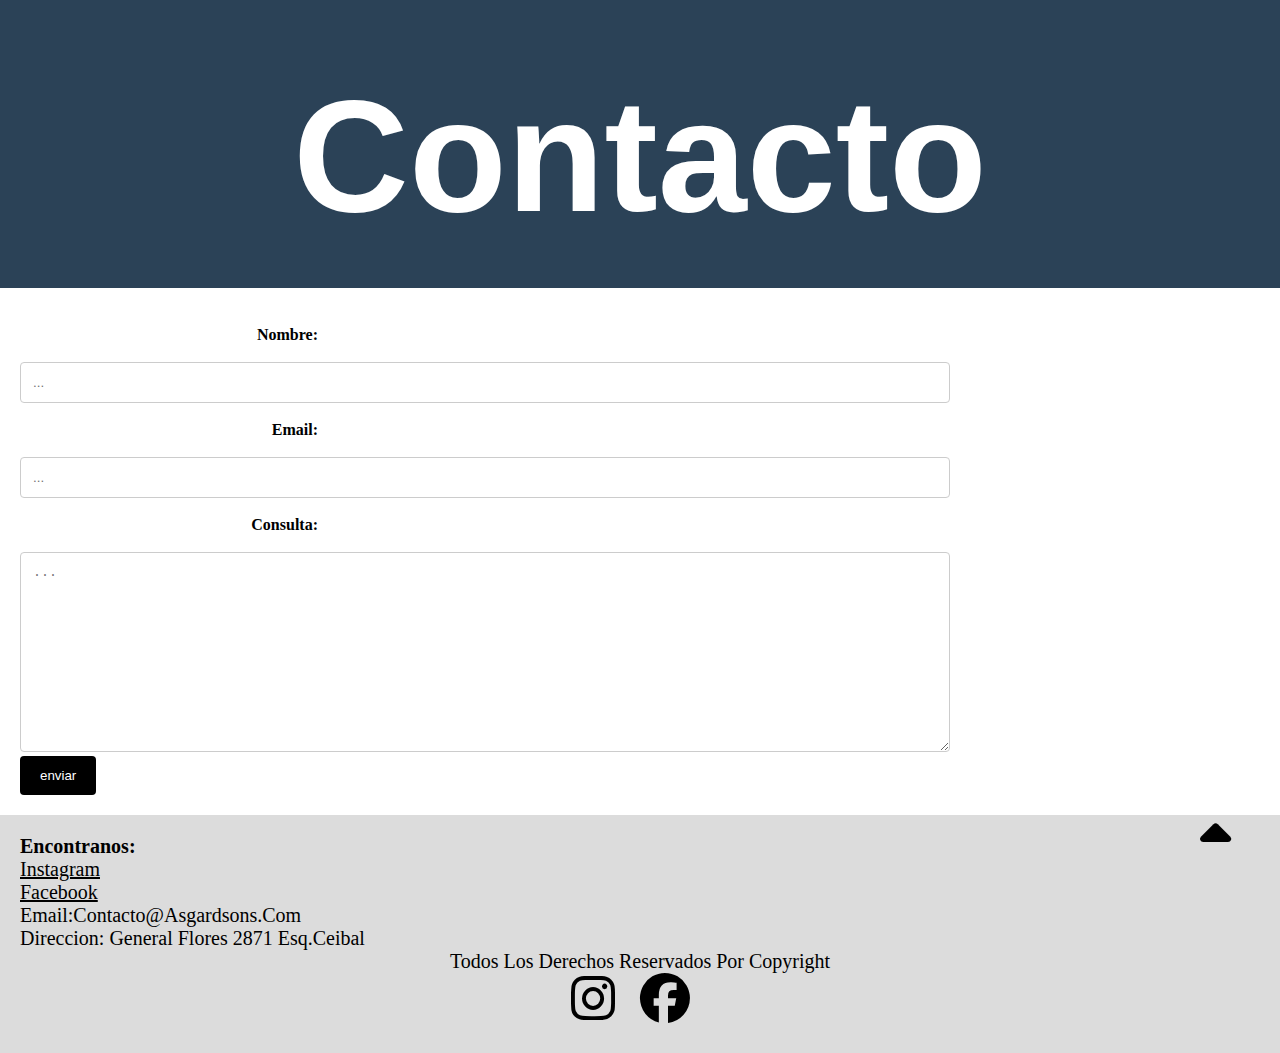
==== pages/contacto.html @ 72cfc048 "sin sass" ====
<!DOCTYPE html>
<html lang="en">
<head>
    <meta charset="UTF-8">
    <meta http-equiv="X-UA-Compatible" content="IE=edge">
    <meta name="viewport" content="width=device-width, initial-scale=1.0">
    <link rel="shortcut icon" href="/img/Diseño sin título.png" type="image/x-icon">
    <link rel="stylesheet" href="https://cdn.jsdelivr.net/npm/bootstrap@4.6.2/dist/css/bootstrap.min.css" 
    integrity="sha384-xOolHFLEh07PJGoPkLv1IbcEPTNtaed2xpHsD9ESMhqIYd0nLMwNLD69Npy4HI+N" crossorigin="anonymous">
    <link rel="stylesheet" href="https://cdnjs.cloudflare.com/ajax/libs/font-awesome/6.2.1/css/all.min.css">
    <link rel="stylesheet" href="/estilos.css">
    <title>Contacto</title>
</head>
<body>
<header>
    <div>
        <h1>Contacto</h1>
    </div>
</header>
<div class="container">
    <form action="enviar php" method="post" enctype="text/plain">
    <div class="row">
    <div class="col-25">
        <strong><label for="nombre">Nombre:</label></strong>
    </div>
    <div class="col-75">
        <input type="text" id="nombre" name="nombre" placeholder="..."required>
    </div>
    </div>
    <div class="row">
    <div class="col-25">
        <strong><label for="email">Email:</label></strong>
    </div>
    <div class="col-75">
        <input type="email" id="email" name="email" placeholder="..."required>
    </div>
    </div>
    <div class="row">
    <div class="col-25">
        <strong><label for="consulta">Consulta:</label></strong>
    </div>
    <div class="col-75">
        <textarea id="consulta" name="consulta" placeholder="..." style="height:200px" required></textarea>
    </div>
    </div>
    <div class="row boton">
    <input  type="submit" value="enviar">
    </div>
    </form>
    </div>

<footer>
    <div class="caja1">
    <strong><h4>Encontranos:</strong></h4>
    <ul>
            <li><a class="redes " href="https://www.instagram.com/asgardsons/">instagram</a></li>  
            <li><a class="redes " href="https://es-la.facebook.com/asgardsons/">facebook</a></li>                        
            <li>email:contacto@asgardsons.com</li>  
            <li>direccion: general flores 2871 esq.ceibal</li>  
    </ul>                         
<div class="redesi">
        <p>Todos los derechos reservados por copyright</p> 
        <div>
                <a href="https://www.instagram.com/asgardsons/"><i class="redes fa-brands fa-instagram"></i></a>
            <a href="https://es-la.facebook.com/asgardsons/"><i class="redes fa-brands fa-facebook"></i></a> 
            </div> 
            </div>
    </div>
    <a href="#" class="subir"> 
    <i class="fa-solid fa-sort-up"></i>
    </a>
</footer> 


<script src="https://cdn.jsdelivr.net/npm/jquery@3.5.1/dist/jquery.slim.min.js" integrity="sha384-DfXdz2htPH0lsSSs5nCTpuj/zy4C+OGpamoFVy38MVBnE+IbbVYUew+OrCXaRkfj" crossorigin="anonymous"></script>
<script src="https://cdn.jsdelivr.net/npm/popper.js@1.16.1/dist/umd/popper.min.js" integrity="sha384-9/reFTGAW83EW2RDu2S0VKaIzap3H66lZH81PoYlFhbGU+6BZp6G7niu735Sk7lN" crossorigin="anonymous"></script>
<script src="https://cdn.jsdelivr.net/npm/bootstrap@4.6.2/dist/js/bootstrap.min.js" integrity="sha384-+sLIOodYLS7CIrQpBjl+C7nPvqq+FbNUBDunl/OZv93DB7Ln/533i8e/mZXLi/P+" crossorigin="anonymous"></script>  
</body>
</html>
---- estilos.css ----
@import url("https://fonts.cdnfonts.com/css/comic-runes");
* {
  margin: 0;
  padding: 0;
  box-sizing: border-box;
}

html {
  scroll-behavior: smooth;
}
h1 {
  font-family: "Comic Runes", sans-serif;
  font: weight 700;
  font-size: 700%;
  text-align: center;
  padding-top: 5%;
  color: white;
  padding-bottom: 40px;
  margin-bottom: 0px;
}
h2{
  text-align: center;
  padding-top: 50px;
}
header{
  background-color: #2b4257
}
.inicio{
  background-image: url(img/fondo.jpg);
}
.navbar {
  align-items: flex-end;
  margin-top: 40px;
}
.nav-item {
  font-size: larger;
}
.nav-item a:hover {
  background-color: rgba(255, 255, 255, 0.406);
}
.entrenamiento {
  height: auto;
  text-align: center;
  margin-bottom: 20px;
width: auto;
padding-top: 20px;
}
.centrenamiento{
  margin: 0;
}
.tarjetitas {
  padding: 20px;
  align-items: center;
  padding-top: 40px;
  list-style: none;
  text-align: center;
}
.tarjetitas img{
  height: 200px;
  width: 300px;
}
.tarjetitas:hover {
  scale: 1.05;
  box-shadow: rgba(0, 0, 0, 0.17) 0px -23px 25px 0px inset,
    rgba(0, 0, 0, 0.15) 0px -36px 30px 0px inset,
    rgba(0, 0, 0, 0.1) 0px -79px 40px 0px inset, rgba(0, 0, 0, 0.06) 0px 2px 1px,
    rgba(0, 0, 0, 0.09) 0px 4px 2px, rgba(0, 0, 0, 0.09) 0px 8px 4px,
    rgba(0, 0, 0, 0.09) 0px 16px 8px, rgba(0, 0, 0, 0.09) 0px 32px 16px;
}
.cvideos {
  height: auto;
  background: rgb(255, 255, 255);
  background: linear-gradient(
    180deg,
    rgba(255, 255, 255, 1) 0%,
    rgba(211, 215, 218, 1) 5%,
    rgba(43, 67, 87, 1) 53%
  );
  width: auto;
}
.tubox {
  text-align: center;
  color: black;
}
.cajav{
  padding-inline: 20px;
}
.videos {
  margin-bottom: 40px;
}
.videos:hover {
  scale: 1.005;
  box-shadow: rgba(0, 0, 0, 0.3) 0px 19px 38px,
    rgba(0, 0, 0, 0.22) 0px 15px 12px;
}

footer {
  background-color: gainsboro;
  color: black;
  font-size: 20px;
  text-transform: capitalize;
  padding: 20px;
  width: 100%;
}
footer li{
  list-style: none;
}
footer a {
  color: black;
}
footer i {
  font-size: 50px;
  letter-spacing: 20px;
}
.redes:hover {
  color: #2b42576d;
}
.redesi {
  text-align: center;
  margin-bottom: 10px;
}
.subir {
  height: 40px;
  width: 40px;
  position: fixed;
  bottom: 40px;
  right: 40px;
  text-align: center;
  line-height: 40px;
  color: black;
  font-size: xx-large;
}
.subir i:hover {
  color: gray;
}
.carousel {
  background: rgb(43, 67, 87);
  background: linear-gradient(
    180deg,
    rgba(43, 67, 87, 1) 0%,
    rgba(255, 255, 255, 1) 100%,
    rgba(246, 246, 246, 1) 100%
  );
  display: flex;
  flex-direction: column;
}
.carousel-inner {
  width: auto;
  padding: 20px;
  align-content: center;
  max-width: 100%;
  height: 100%;
}
.nosotros{
  height: auto;
  background-color: gainsboro;
  padding-inline: 20px;
  padding-top: 100px;
  padding-bottom: 100px;


}
.rutinas{
  padding-top: 20px;
  padding-bottom: 200px;
  margin-inline: 40px;
}
.rutinas-items{
  text-align: center;
  background-color: #2b4257c2;
  border-radius: 10px;
  border-style:double ;
  color: white;
}
h5{
  font-family: 'Times New Roman', Times, serif;
  font-size: x-large;
}
.rutinas-items h5::first-letter{
  color:rgb(0, 0, 0);
  font-size: xx-large;
}
.rutinas-items p{
padding-inline: 10px;
padding-top: 50px;
}
.pyh{
  padding-inline: 10px;
  background: rgb(255,255,255);
  background: linear-gradient(180deg, rgba(255,255,255,1) 0%, rgba(211,215,218,1) 12%, rgba(43,67,87,1) 75%);  ;
}
.pyh div{
  text-align: center;
  padding-top: 10px;
}
.pyh a{
  color: white;
  font-size: larger;
}
input[type=text], textarea {
  width: 100%;
  padding: 12px;
  border: 1px solid #ccc;
  border-radius: 4px;
  resize: vertical;
}
input[type=email]{
  width: 100%;
  padding: 12px;
  border: 1px solid #ccc;
  border-radius: 4px;
  resize: vertical;
}

label {
  padding: 12px 12px 12px 0;
  display: inline-block;
}

input[type=submit] {
  background-color: black;
  color: white;
  padding: 12px 20px;
  border: none;
  border-radius: 4px;
  cursor: pointer;
}

input[type=submit]:hover {
  background-color: #2b4257;
}

.container {
  border-radius: 5px;
  background-color: transparent;
  padding: 20px;
}

.col-25 {
  width: 25%;
  margin-top: 6px;
  text-align: right;
}

.col-75 {
  width: 75%;
  margin-top: 6px;
}
.boton{
  flex-direction: row-reverse;
}

.row:after {
  display: table;
  clear: both;
}


.slide-in-bck-center {
  -webkit-animation: slide-in-bck-center 5s cubic-bezier(0.25, 0.46, 0.45, 0.94)
    both;
  animation: slide-in-bck-center 5s cubic-bezier(0.25, 0.46, 0.45, 0.94) both;
}

@-webkit-keyframes slide-in-bck-center {
  0% {
    -webkit-transform: translateZ(600px);
    transform: translateZ(600px);
    opacity: 0;
  }
  100% {
    -webkit-transform: translateZ(0);
    transform: translateZ(0);
    opacity: 1;
  }
}
@keyframes slide-in-bck-center {
  0% {
    -webkit-transform: translateZ(600px);
    transform: translateZ(600px);
    opacity: 0;
  }
  100% {
    -webkit-transform: translateZ(0);
    transform: translateZ(0);
    opacity: 1;
  }
}
  
  @media screen and (min-width: 1200px) {
    .carousel-inner {
      padding: 100px;
      height: 100vh ;
    }
    .rutinas-items{ 
height: 400px;
    }  
  }  
@media screen and (min-width: 992px) {
  h1 {
    font-size: 1000%;
  }
}
@media screen and (max-width:992px){
  h1{
    font-size: 600%;
  }
}
@media screen and (max-width:778px){
  h1{
    font-size: 500%;
  }
}
@media screen and (max-width:576px){
  h1{
    font-size: 400%;
  }
}
@media screen and (max-width:468px) {
  h1{
    font-size: 300%;
  } 
}
@media screen and (max-width:320px) {
  h1{
    font-size: 200%;
  } 
}
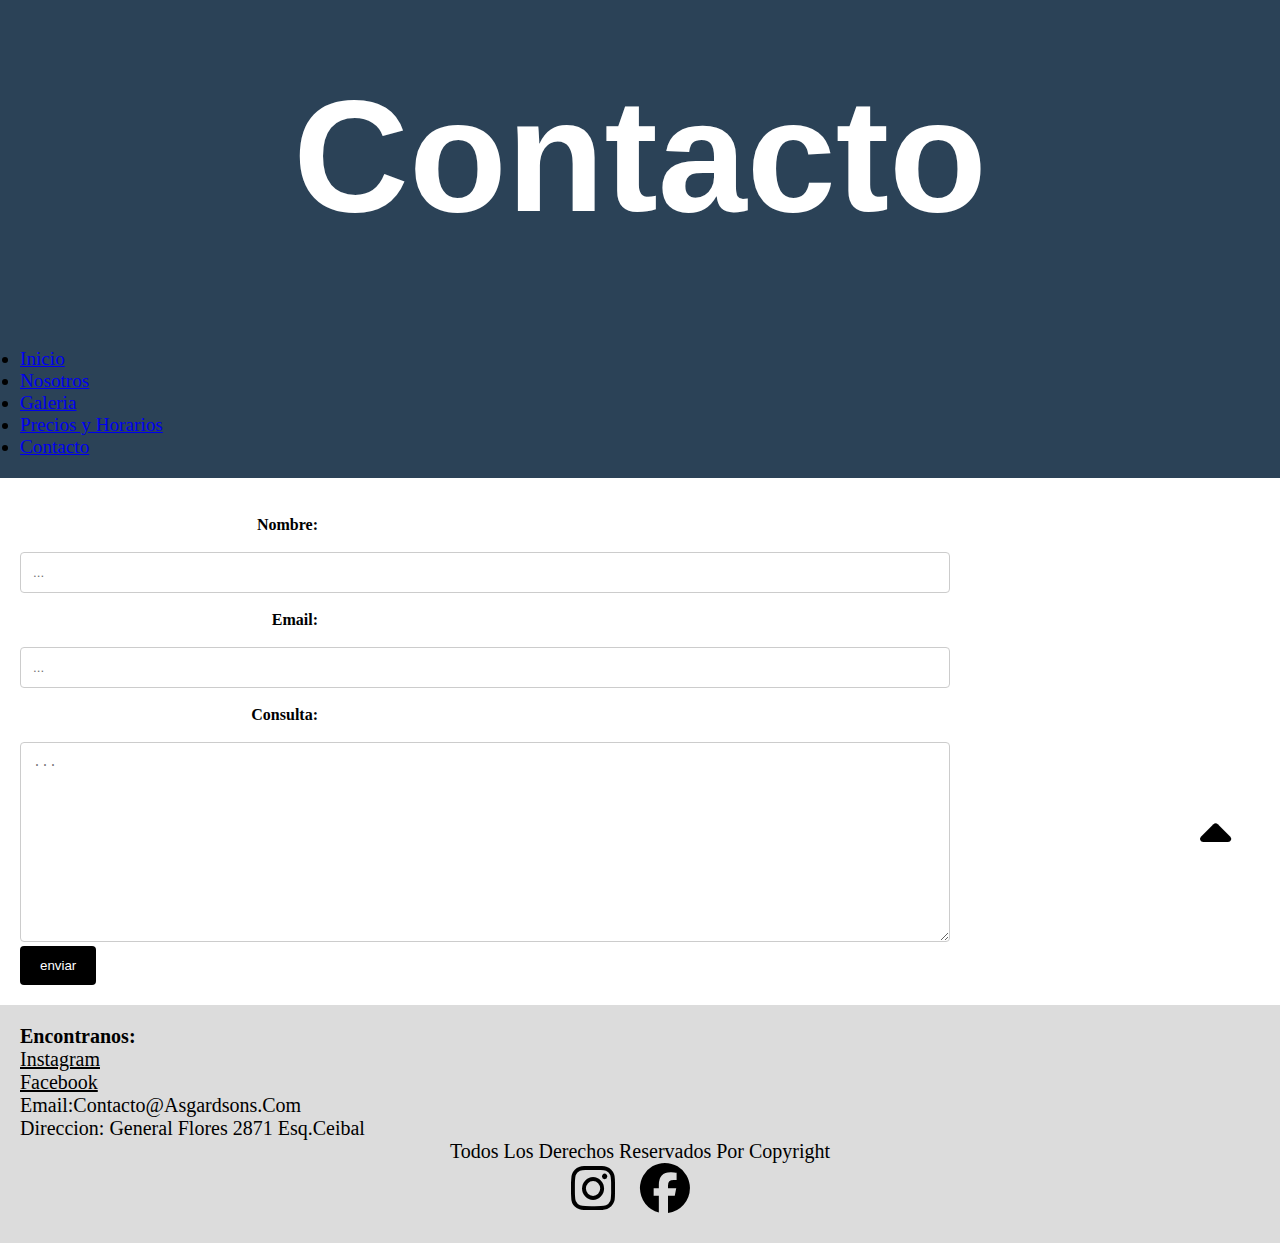
==== commit 68856396: "correcciones" ====
--- a/pages/contacto.html
+++ b/pages/contacto.html
@@ -1,22 +1,46 @@
 <!DOCTYPE html>
-<html lang="en">
+<html lang="es">
 <head>
     <meta charset="UTF-8">
     <meta http-equiv="X-UA-Compatible" content="IE=edge">
     <meta name="viewport" content="width=device-width, initial-scale=1.0">
-    <link rel="shortcut icon" href="/img/Diseño sin título.png" type="image/x-icon">
+    <meta name="description" content="escribinos">
+    <meta name="keywords" content="crossfit,gym, musculacion, fitness, gimnasio, entrenamiento, funcional, adelgazar, entrena,cardio, workout, wod ">
+    <link rel="shortcut icon" href="../img/Diseño sin título.png" type="image/x-icon">
     <link rel="stylesheet" href="https://cdn.jsdelivr.net/npm/bootstrap@4.6.2/dist/css/bootstrap.min.css" 
     integrity="sha384-xOolHFLEh07PJGoPkLv1IbcEPTNtaed2xpHsD9ESMhqIYd0nLMwNLD69Npy4HI+N" crossorigin="anonymous">
     <link rel="stylesheet" href="https://cdnjs.cloudflare.com/ajax/libs/font-awesome/6.2.1/css/all.min.css">
-    <link rel="stylesheet" href="/estilos.css">
-    <title>Contacto</title>
+    <link rel="stylesheet" href="../styles/estilo.css">
+    <title>AsgardSons-Contacto</title>
 </head>
 <body>
 <header>
     <div>
         <h1>Contacto</h1>
     </div>
+    <nav class="navbar navbar-expand-xl justify-content-center">
+
+        <ul class="navbar-nav container">
+        <li class="nav-item ">
+            <a class="nav-link text-white" href="../index.html">Inicio</a>
+        </li>
+        <li class="nav-item ">
+            <a class="nav-link text-white " href="/pages/nosotros.html">Nosotros</a>
+        </li>
+        <li class="nav-item">
+            <a class="nav-link text-white" href="/pages/galeria.html">Galeria</a>
+        </li>
+        <li class="nav-item">
+            <a class="nav-link text-white" href="/pages/horarios.html">Precios y Horarios</a>
+        </li>
+        <li class="nav-item">
+            <a class="nav-link text-white" href="/pages/contacto.html">Contacto</a>
+        </li>
+        </ul>
+    
+    </nav>
 </header>
+<main>
 <div class="container">
     <form action="enviar php" method="post" enctype="text/plain">
     <div class="row">
@@ -48,21 +72,21 @@
     </div>
     </form>
     </div>
-
+</main>
 <footer>
     <div class="caja1">
     <strong><h4>Encontranos:</strong></h4>
     <ul>
-            <li><a class="redes " href="https://www.instagram.com/asgardsons/">instagram</a></li>  
-            <li><a class="redes " href="https://es-la.facebook.com/asgardsons/">facebook</a></li>                        
+            <li><a class="redes " href="https://www.instagram.com/asgardsons/"target="_blank">instagram</a></li>  
+            <li><a class="redes " href="https://es-la.facebook.com/asgardsons/"target="_blank">facebook</a></li>                        
             <li>email:contacto@asgardsons.com</li>  
             <li>direccion: general flores 2871 esq.ceibal</li>  
     </ul>                         
 <div class="redesi">
         <p>Todos los derechos reservados por copyright</p> 
         <div>
-                <a href="https://www.instagram.com/asgardsons/"><i class="redes fa-brands fa-instagram"></i></a>
-            <a href="https://es-la.facebook.com/asgardsons/"><i class="redes fa-brands fa-facebook"></i></a> 
+                <a href="https://www.instagram.com/asgardsons/"target="_blank"><i class="redes fa-brands fa-instagram"></i></a>
+            <a href="https://es-la.facebook.com/asgardsons/"target="_blank"><i class="redes fa-brands fa-facebook"></i></a> 
             </div> 
             </div>
     </div>
--- a/styles/estilo.css
+++ b/styles/estilo.css
@@ -0,0 +1,314 @@
+@import url("https://fonts.cdnfonts.com/css/comic-runes");
+* {
+  margin: 0;
+  padding: 0;
+  box-sizing: border-box;
+}
+
+html {
+  scroll-behavior: smooth;
+}
+
+body {
+  overflow-x: hidden;
+}
+
+header {
+  background-color: #2b4257;
+}
+header .navbar {
+  align-items: flex-end;
+  margin-top: 40px;
+}
+header .navbar .nav-item {
+  font-size: larger;
+}
+header .navbar .nav-item:hover {
+  background-color: rgba(255, 255, 255, 0.406);
+}
+
+.inicio {
+  background-image: url("../../img/fondo.jpg");
+}
+
+h1 {
+  font-family: "Comic Runes", sans-serif;
+  font-size: 700%;
+  text-align: center;
+  padding-top: 5%;
+  color: white;
+  padding-bottom: 40px;
+  margin-bottom: 0px;
+}
+
+h2 {
+  text-align: center;
+  padding-top: 50px;
+}
+
+.entrenamiento {
+  height: auto;
+  text-align: center;
+  margin-bottom: 20px;
+  width: auto;
+  padding-top: 20px;
+}
+.entrenamiento h2 {
+  text-align: center;
+  padding-top: 50px;
+}
+.entrenamiento .centrenamiento {
+  margin: 0;
+}
+
+h2 {
+  text-align: center;
+  padding-top: 50px;
+}
+
+.tarjetitas {
+  padding: 20px;
+  align-items: center;
+  padding-top: 40px;
+  list-style: none;
+  text-align: center;
+}
+.tarjetitas img {
+  height: 200px;
+  width: 300px;
+}
+.tarjetitas:hover {
+  scale: 1.05;
+  box-shadow: rgba(0, 0, 0, 0.17) 0px -23px 25px 0px inset, rgba(0, 0, 0, 0.15) 0px -36px 30px 0px inset, rgba(0, 0, 0, 0.1) 0px -79px 40px 0px inset, rgba(0, 0, 0, 0.06) 0px 2px 1px, rgba(0, 0, 0, 0.09) 0px 4px 2px, rgba(0, 0, 0, 0.09) 0px 8px 4px, rgba(0, 0, 0, 0.09) 0px 16px 8px, rgba(0, 0, 0, 0.09) 0px 32px 16px;
+}
+
+.cajav {
+  padding-inline: 20px;
+  background: rgb(255, 255, 255);
+  background: linear-gradient(180deg, rgb(255, 255, 255) 0%, rgb(211, 215, 218) 12%, rgb(43, 67, 87) 75%);
+}
+.cajav .videos {
+  margin-bottom: 40px;
+}
+.cajav .videos:hover {
+  scale: 1.005;
+  box-shadow: rgba(0, 0, 0, 0.3) 0px 19px 38px, rgba(0, 0, 0, 0.22) 0px 15px 12px;
+}
+
+footer {
+  background-color: gainsboro;
+  color: black;
+  font-size: 20px;
+  text-transform: capitalize;
+  padding: 20px;
+  width: 100%;
+}
+footer li {
+  list-style: none;
+}
+footer a {
+  color: black;
+}
+footer i {
+  font-size: 50px;
+  letter-spacing: 20px;
+}
+footer .redes:hover {
+  color: #2b4257;
+}
+footer .redesi {
+  text-align: center;
+  margin-bottom: 10px;
+}
+footer .subir {
+  height: 40px;
+  width: 40px;
+  position: fixed;
+  bottom: 40px;
+  right: 40px;
+  text-align: center;
+  line-height: 40px;
+  color: black;
+  font-size: xx-large;
+}
+footer .subir i:hover {
+  color: gray;
+}
+
+.carousel {
+  background: rgb(43, 67, 87);
+  background: linear-gradient(180deg, rgb(43, 67, 87) 0%, rgb(255, 255, 255) 100%, rgb(246, 246, 246) 100%);
+  display: flex;
+  flex-direction: column;
+}
+
+.carousel-inner {
+  width: auto;
+  padding: 20px;
+  align-content: center;
+  max-width: 100%;
+  height: 100%;
+}
+
+.nosotros {
+  height: auto;
+  background-color: gainsboro;
+  padding-inline: 20px;
+  padding-top: 100px;
+  padding-bottom: 100px;
+}
+
+.rutinas {
+  padding-top: 20px;
+  padding-bottom: 200px;
+  margin-inline: 40px;
+}
+.rutinas .rutinas-items {
+  text-align: center;
+  background-color: rgba(43, 66, 87, 0.7607843137);
+  border-radius: 10px;
+  border-style: double;
+  color: white;
+}
+.rutinas .rutinas-items h5 {
+  font-family: "Times New Roman", Times, serif;
+  font-size: x-large;
+}
+.rutinas .rutinas-items h5::first-letter {
+  color: rgb(0, 0, 0);
+  font-size: xx-large;
+}
+.rutinas .rutinas-items .p {
+  padding-inline: 10px;
+  padding-top: 50px;
+}
+
+.pyh {
+  padding-inline: 10px;
+  background: rgb(255, 255, 255);
+  background: linear-gradient(180deg, rgb(255, 255, 255) 0%, rgb(211, 215, 218) 12%, rgb(43, 67, 87) 75%);
+}
+.pyh div {
+  text-align: center;
+  padding-top: 10px;
+}
+.pyh a {
+  color: white;
+  font-size: larger;
+}
+
+.container {
+  border-radius: 5px;
+  background-color: transparent;
+  padding: 20px;
+}
+.container .col-25 {
+  width: 25%;
+  margin-top: 6px;
+  text-align: right;
+}
+.container .col-25 label {
+  padding: 12px 12px 12px 0;
+  display: inline-block;
+}
+.container .col-75 {
+  width: 75%;
+  margin-top: 6px;
+}
+.container .col-75 input[type=text], .container .col-75 textarea {
+  width: 100%;
+  padding: 12px;
+  border: 1px solid #ccc;
+  border-radius: 4px;
+  resize: vertical;
+}
+.container .col-75 input[type=email] {
+  width: 100%;
+  padding: 12px;
+  border: 1px solid #ccc;
+  border-radius: 4px;
+  resize: vertical;
+}
+.container .boton {
+  flex-direction: row-reverse;
+}
+.container .boton input[type=submit] {
+  background-color: black;
+  color: white;
+  padding: 12px 20px;
+  border: none;
+  border-radius: 4px;
+  cursor: pointer;
+}
+.container .boton input[type=submit]:hover {
+  background-color: #2b4257;
+}
+.container .row:after {
+  display: table;
+  clear: both;
+}
+
+.slide-in-bck-center {
+  -webkit-animation: slide-in-bck-center 5s cubic-bezier(0.25, 0.46, 0.45, 0.94) both;
+  animation: slide-in-bck-center 5s cubic-bezier(0.25, 0.46, 0.45, 0.94) both;
+}
+
+@-webkit-keyframes slide-in-bck-center {
+  0% {
+    transform: translateZ(600px);
+    opacity: 0;
+  }
+  100% {
+    transform: translateZ(0);
+    opacity: 1;
+  }
+}
+@keyframes slide-in-bck-center {
+  0% {
+    transform: translateZ(600px);
+    opacity: 0;
+  }
+  100% {
+    transform: translateZ(0);
+    opacity: 1;
+  }
+}
+@media screen and (min-width: 1200px) {
+  .carousel-inner {
+    padding: 100px;
+    height: 100vh;
+  }
+  .rutinas-items {
+    height: 400px;
+  }
+}
+@media screen and (min-width: 992px) {
+  h1 {
+    font-size: 1000%;
+  }
+}
+@media screen and (max-width: 992px) {
+  h1 {
+    font-size: 600%;
+  }
+}
+@media screen and (max-width: 778px) {
+  h1 {
+    font-size: 500%;
+  }
+}
+@media screen and (max-width: 576px) {
+  h1 {
+    font-size: 400%;
+  }
+}
+@media screen and (max-width: 468px) {
+  h1 {
+    font-size: 300%;
+  }
+}
+@media screen and (max-width: 320px) {
+  h1 {
+    font-size: 200%;
+  }
+} /*# sourceMappingURL=mq.css.map *//*# sourceMappingURL=estilo.css.map */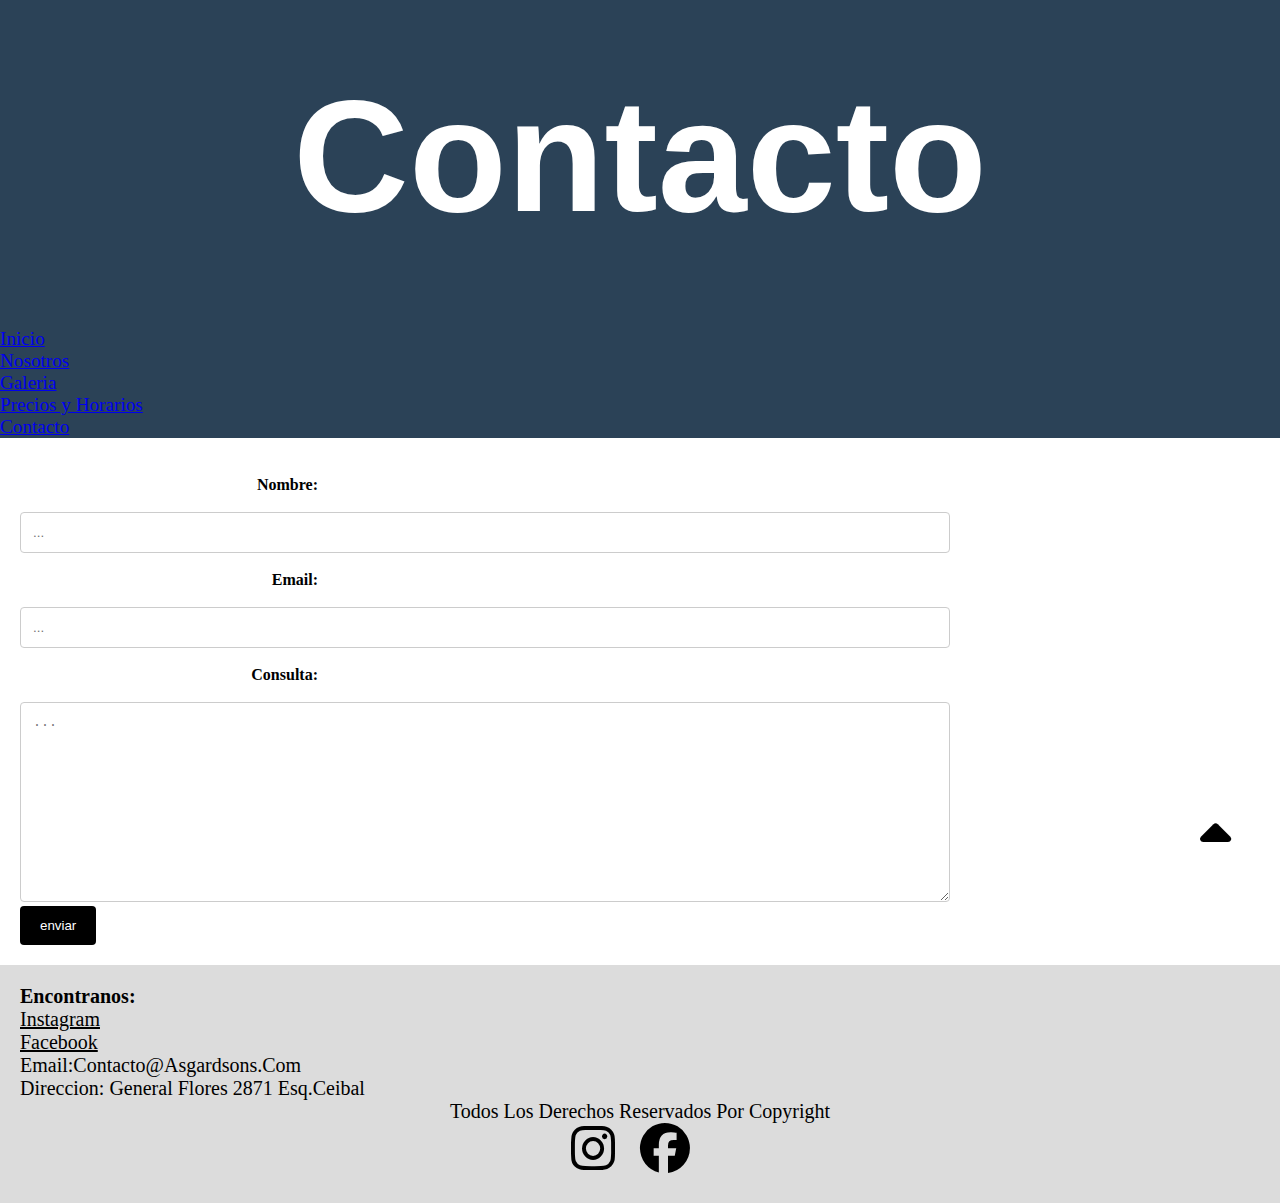
==== commit db4c22a1: "correc3" ====
--- a/pages/contacto.html
+++ b/pages/contacto.html
@@ -19,24 +19,22 @@
         <h1>Contacto</h1>
     </div>
     <nav class="navbar navbar-expand-xl justify-content-center">
-
-        <ul class="navbar-nav container">
         <li class="nav-item ">
-            <a class="nav-link text-white" href="../index.html">Inicio</a>
+        <a class="nav-link text-white" href="../index.html">Inicio</a>
         </li>
         <li class="nav-item ">
-            <a class="nav-link text-white " href="/pages/nosotros.html">Nosotros</a>
+        <a class="nav-link text-white " href="../pages/nosotros.html">Nosotros</a>
         </li>
         <li class="nav-item">
-            <a class="nav-link text-white" href="/pages/galeria.html">Galeria</a>
+        <a class="nav-link text-white" href="../pages/galeria.html">Galeria</a>
         </li>
         <li class="nav-item">
-            <a class="nav-link text-white" href="/pages/horarios.html">Precios y Horarios</a>
+        <a class="nav-link text-white" href="../pages/horarios.html">Precios y Horarios</a>
         </li>
         <li class="nav-item">
-            <a class="nav-link text-white" href="/pages/contacto.html">Contacto</a>
+        <a class="nav-link text-white" href="../pages/contacto.html">Contacto</a>
         </li>
-        </ul>
+    </ul>
     
     </nav>
 </header>
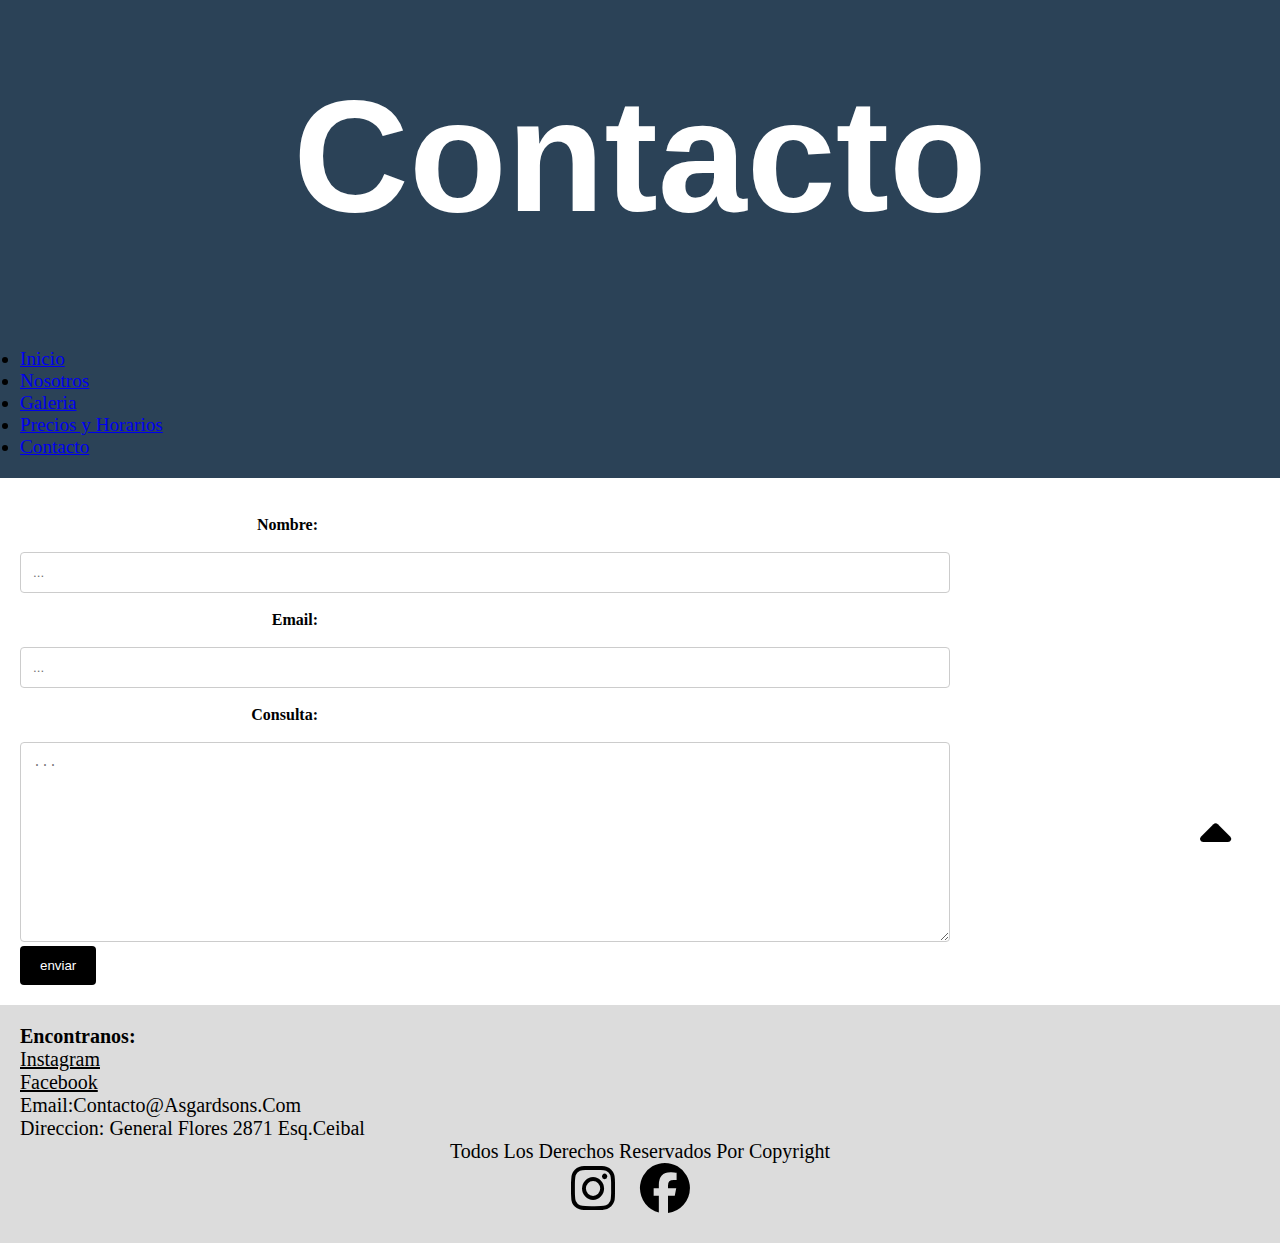
==== commit 315701c1: "formu" ====
--- a/pages/contacto.html
+++ b/pages/contacto.html
@@ -19,28 +19,30 @@
         <h1>Contacto</h1>
     </div>
     <nav class="navbar navbar-expand-xl justify-content-center">
+
+        <ul class="navbar-nav container">
         <li class="nav-item ">
-        <a class="nav-link text-white" href="../index.html">Inicio</a>
+            <a class="nav-link text-white" href="../index.html">Inicio</a>
         </li>
         <li class="nav-item ">
-        <a class="nav-link text-white " href="../pages/nosotros.html">Nosotros</a>
+            <a class="nav-link text-white " href="../pages/nosotros.html">Nosotros</a>
         </li>
         <li class="nav-item">
-        <a class="nav-link text-white" href="../pages/galeria.html">Galeria</a>
+            <a class="nav-link text-white" href="../pages/galeria.html">Galeria</a>
         </li>
         <li class="nav-item">
-        <a class="nav-link text-white" href="../pages/horarios.html">Precios y Horarios</a>
+            <a class="nav-link text-white" href="../pages/horarios.html">Precios y Horarios</a>
         </li>
         <li class="nav-item">
-        <a class="nav-link text-white" href="../pages/contacto.html">Contacto</a>
+            <a class="nav-link text-white" href="../pages/contacto.html">Contacto</a>
         </li>
-    </ul>
+        </ul>
     
     </nav>
 </header>
 <main>
 <div class="container">
-    <form action="enviar php" method="post" enctype="text/plain">
+    <form method="post" name="contact" netlify>
     <div class="row">
     <div class="col-25">
         <strong><label for="nombre">Nombre:</label></strong>
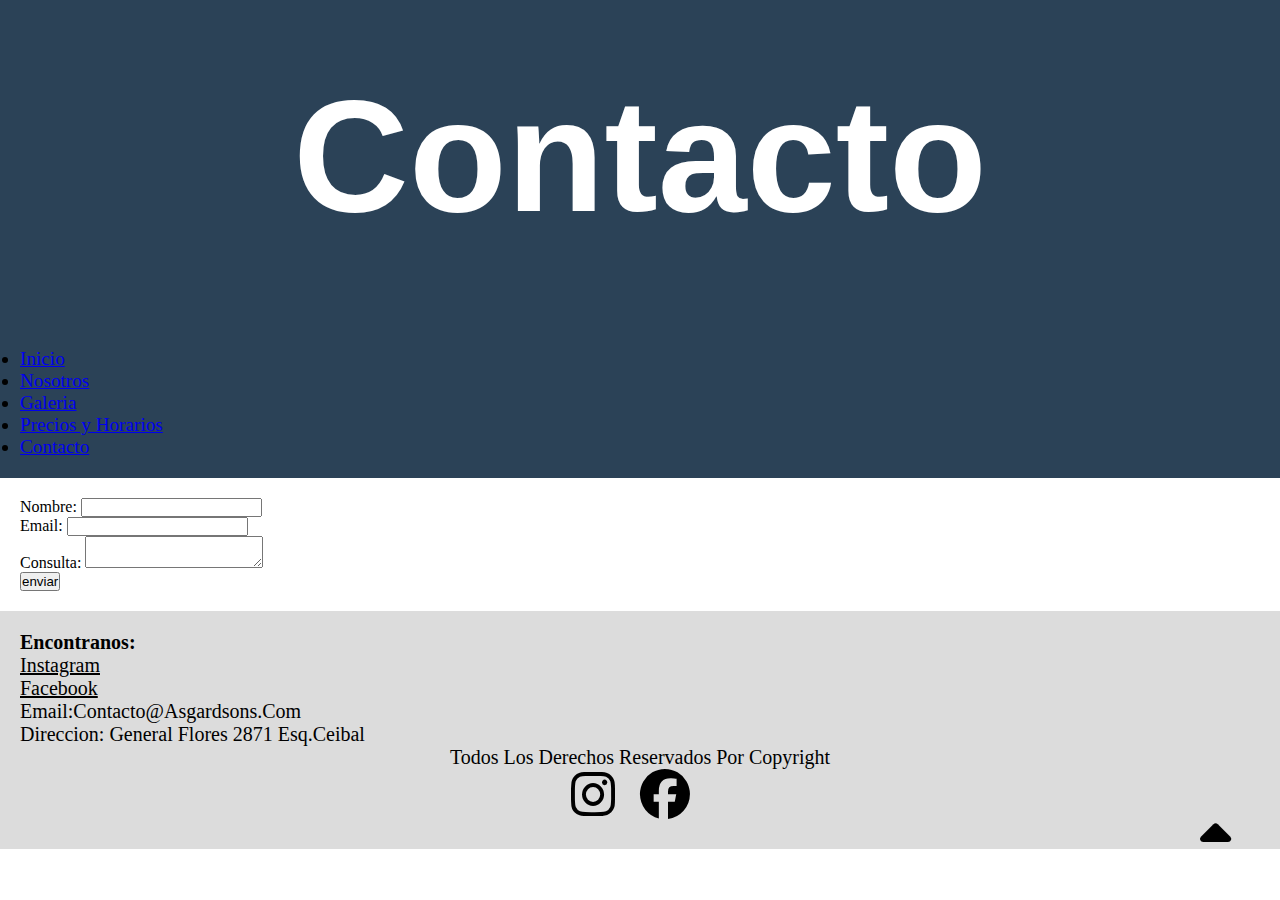
==== commit c1cd3162: "form2" ====
--- a/pages/contacto.html
+++ b/pages/contacto.html
@@ -42,7 +42,21 @@
 </header>
 <main>
 <div class="container">
-    <form method="post" name="contact" netlify>
+    <form name="contact" method="POST" data-netlify="true">
+        <p>
+          <label>Nombre: <input type="text" name="name" /></label>
+        </p>
+        <p>
+          <label>Email: <input type="email" name="email" /></label>
+        </p>
+        <p>
+          <label>Consulta: <textarea name="message"></textarea></label>
+        </p>
+        <p>
+          <button type="submit">enviar</button>
+        </p>
+      </form>
+    <!--<form >
     <div class="row">
     <div class="col-25">
         <strong><label for="nombre">Nombre:</label></strong>
@@ -70,7 +84,7 @@
     <div class="row boton">
     <input  type="submit" value="enviar">
     </div>
-    </form>
+    </form>-->
     </div>
 </main>
 <footer>
--- a/styles/estilo.css
+++ b/styles/estilo.css
@@ -28,7 +28,7 @@
 }
 
 .inicio {
-  background-image: url("../../img/fondo.jpg");
+  background-image: url("../img/fondo.jpg");
 }
 
 h1 {
@@ -240,7 +240,7 @@
   border-radius: 4px;
   cursor: pointer;
 }
-.container .boton input[type=submit]:hover {
+.container .button input[type=submit]:hover {
   background-color: #2b4257;
 }
 .container .row:after {
@@ -274,18 +274,19 @@
   }
 }
 @media screen and (min-width: 1200px) {
+
+  .rutinas-items {
+    height: 400px;
+  }
+}
+@media screen and (min-width: 992px) {
+  h1 {
+    font-size: 1000%;
+  }
   .carousel-inner {
     padding: 100px;
     height: 100vh;
   }
-  .rutinas-items {
-    height: 400px;
-  }
-}
-@media screen and (min-width: 992px) {
-  h1 {
-    font-size: 1000%;
-  }
 }
 @media screen and (max-width: 992px) {
   h1 {
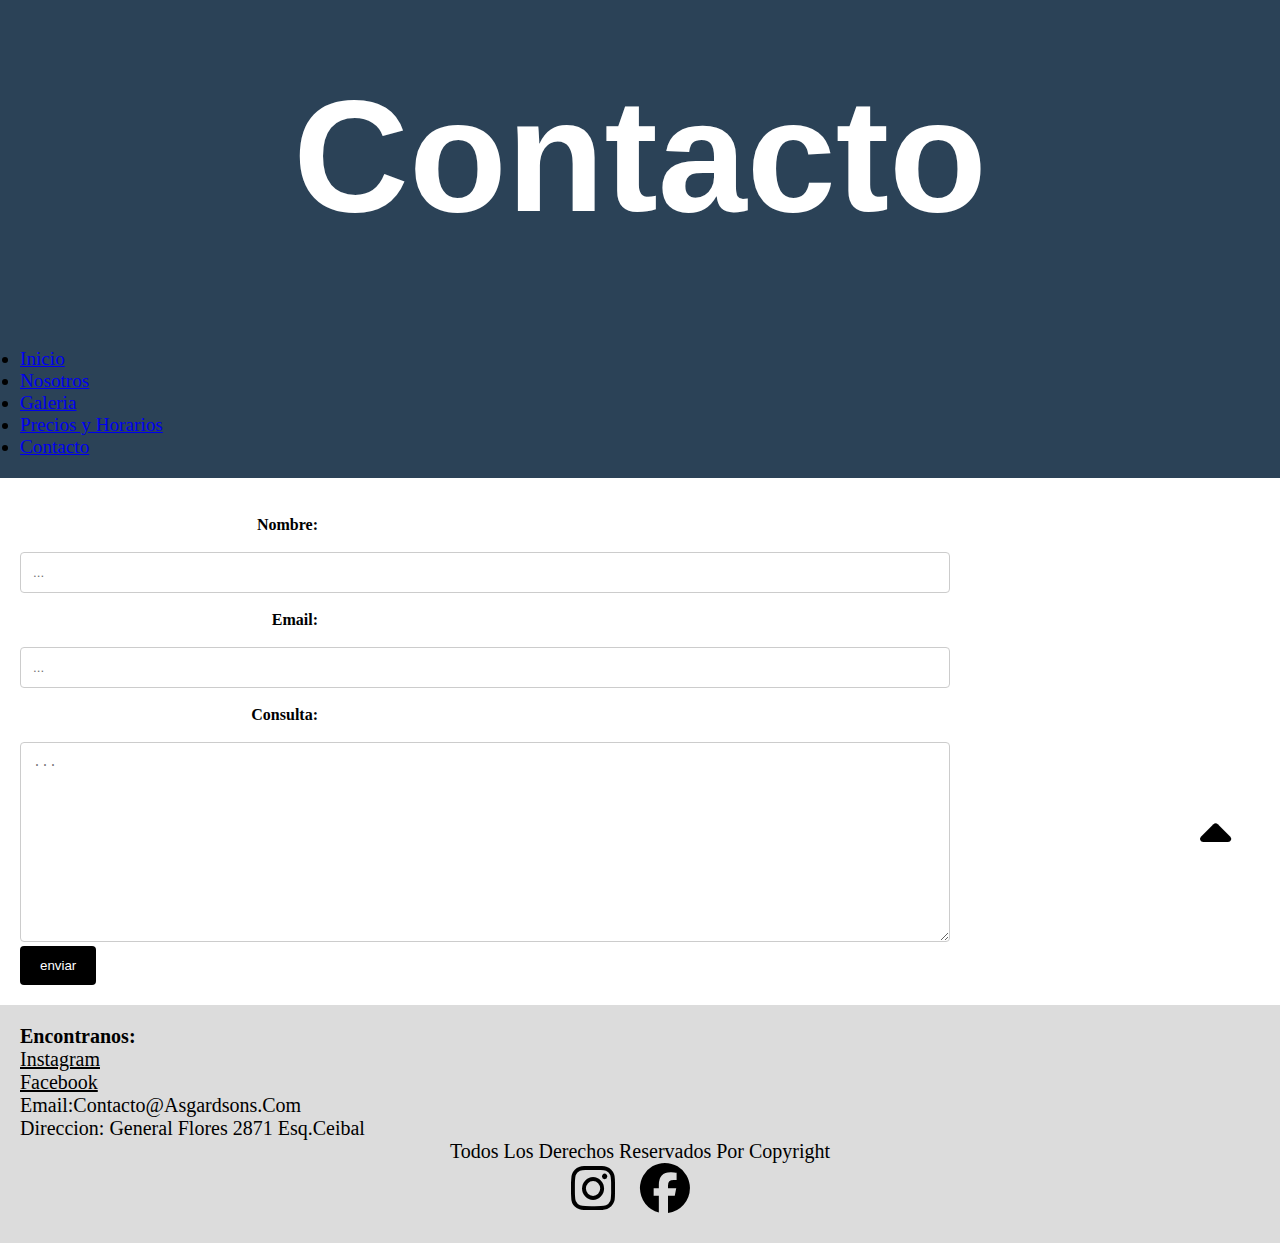
==== commit 10eca91a: "formulario" ====
--- a/pages/contacto.html
+++ b/pages/contacto.html
@@ -42,21 +42,7 @@
 </header>
 <main>
 <div class="container">
-    <form name="contact" method="POST" data-netlify="true">
-        <p>
-          <label>Nombre: <input type="text" name="name" /></label>
-        </p>
-        <p>
-          <label>Email: <input type="email" name="email" /></label>
-        </p>
-        <p>
-          <label>Consulta: <textarea name="message"></textarea></label>
-        </p>
-        <p>
-          <button type="submit">enviar</button>
-        </p>
-      </form>
-    <!--<form >
+<form name="contact" method="POST" data-netlify="true">
     <div class="row">
     <div class="col-25">
         <strong><label for="nombre">Nombre:</label></strong>
@@ -84,7 +70,7 @@
     <div class="row boton">
     <input  type="submit" value="enviar">
     </div>
-    </form>-->
+    </form>
     </div>
 </main>
 <footer>
--- a/styles/estilo.css
+++ b/styles/estilo.css
@@ -240,7 +240,7 @@
   border-radius: 4px;
   cursor: pointer;
 }
-.container .button input[type=submit]:hover {
+.container .boton input[type=submit]:hover {
   background-color: #2b4257;
 }
 .container .row:after {
